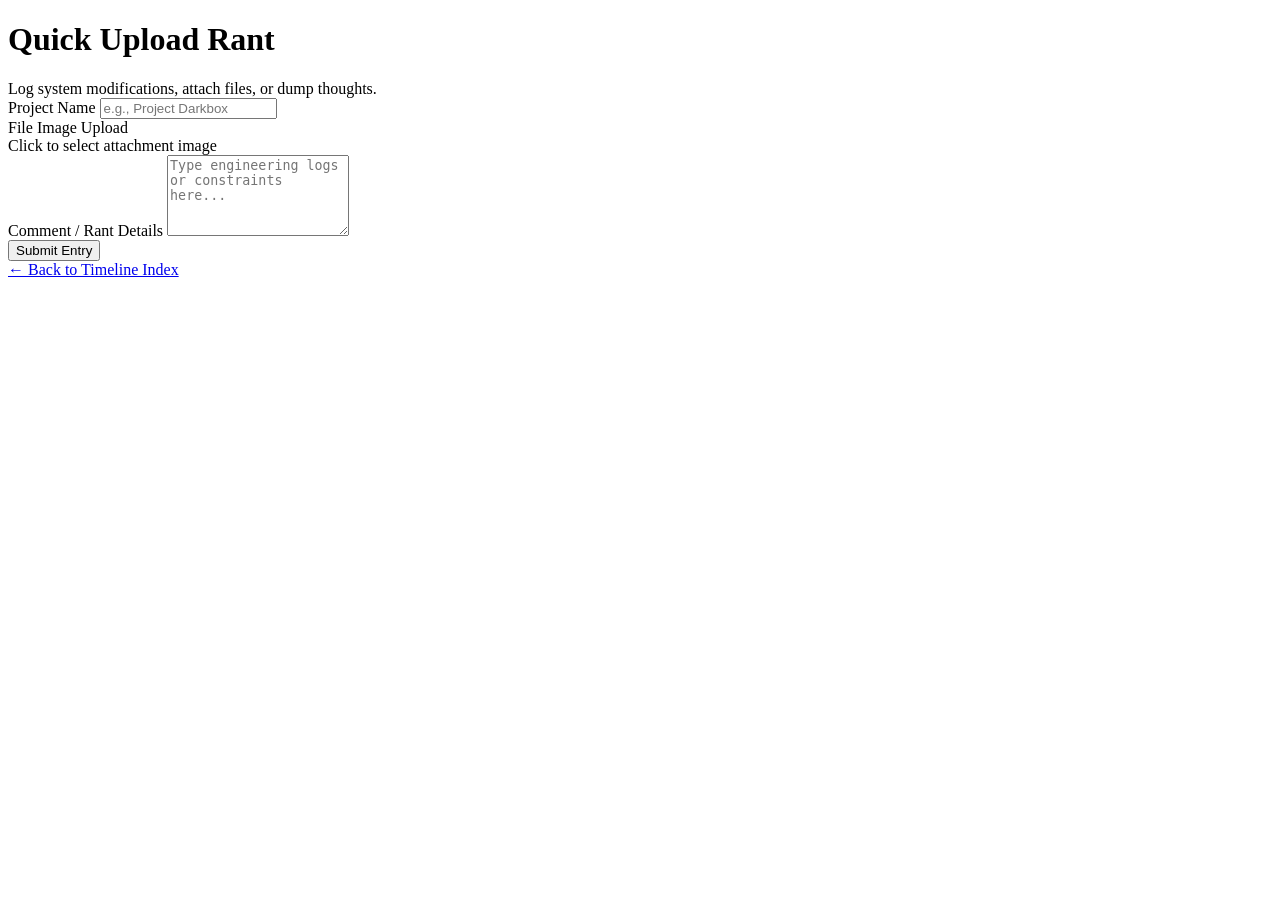
==== quickuploadrant.html @ 0851f069 "Add Quick Upload Rant HTML page" ====
<!DOCTYPE html>
<html lang="en">
<head>
    <meta charset="UTF-8">
    <meta name="viewport" content="width=device-width, initial-scale=1.0">
    <title>Quick Upload Rant - ERCAVA</title>
    <link href="https://fonts.googleapis.com/css2?family=Montserrat:wght@400;500;600;700&display=swap" rel="stylesheet">
    <link rel="stylesheet" href="styles.css">
</head>
<body>

    <header>
        <h1>Quick Upload Rant</h1>
        <div class="subtitle">Log system modifications, attach files, or dump thoughts.</div>
    </header>

    <main class="form-container">
        <form id="rantForm" onsubmit="handleFormSubmit(event)">
            <div class="form-group">
                <label for="projectName">Project Name</label>
                <input type="text" id="projectName" placeholder="e.g., Project Darkbox" required>
            </div>

            <div class="form-group">
                <label>File Image Upload</label>
                <div class="file-dropzone" onclick="document.getElementById('fileInput').click()">
                    <span id="dropzoneText">Click to select attachment image</span>
                    <input type="file" id="fileInput" style="display: none;" accept="image/*" onchange="updateFileLabel()">
                </div>
            </div>

            <div class="form-group">
                <label for="commentBox">Comment / Rant Details</label>
                <textarea id="commentBox" rows="5" placeholder="Type engineering logs or constraints here..." required></textarea>
            </div>

            <button type="submit" class="btn-submit">Submit Entry</button>
        </form>
    </main>

    <div class="nav-links">
        <a href="index.html">← Back to Timeline Index</a>
    </div>

    <script>
        const IMGBB_API_KEY = "YOUR_IMGBB_API_KEY_HERE";
        const GITHUB_PAT = "YOUR_GITHUB_PERSONAL_ACCESS_TOKEN_HERE";
        const REPO_OWNER = "ercava";
        const REPO_NAME = "your-repo-name-here";

        function updateFileLabel() {
            const input = document.getElementById('fileInput');
            const label = document.getElementById('dropzoneText');
            if (input.files.length > 0) {
                label.innerText = `Selected: ${input.files[0].name}`;
                label.style.color = '#38bdf8';
            }
        }

        async function handleFormSubmit(e) {
            e.preventDefault();
            const project = document.getElementById('projectName').value;
            const comment = document.getElementById('commentBox').value;
            const fileInput = document.getElementById('fileInput');
            const submitBtn = e.target.querySelector('.btn-submit');

            submitBtn.innerText = "Uploading Asset...";
            submitBtn.disabled = true;
            let uploadedImageUrl = "";

            if (fileInput.files.length > 0) {
                const formData = new FormData();
                formData.append("image", fileInput.files[0]);
                try {
                    const imgbbRes = await fetch(`https://api.imgbb.com/1/upload?key=${IMGBB_API_KEY}`, {
                        method: "POST",
                        body: formData
                    });
                    const imgbbData = await imgbbRes.json();
                    if (imgbbData.success) {
                        uploadedImageUrl = imgbbData.data.url;
                    } else {
                        throw new Error("ImgBB configuration rejected payload.");
                    }
                } catch (err) {
                    alert("Image host error: " + err.message);
                    submitBtn.innerText = "Submit Entry";
                    submitBtn.disabled = false;
                    return;
                }
            }

            submitBtn.innerText = "Dispatching Action...";
            try {
                const response = await fetch(`https://api.github.com/repos/${REPO_OWNER}/${REPO_NAME}/dispatches`, {
                    method: "POST",
                    headers: {
                        "Authorization": `token ${GITHUB_PAT}`,
                        "Accept": "application/vnd.github.v3+json",
                        "Content-Type": "application/json"
                    },
                    body: JSON.stringify({
                        event_type: "new-rant-submission",
                        client_payload: { project, comment, imageUrl: uploadedImageUrl }
                    })
                });

                if (response.ok) {
                    alert("Entry logged! Processing engine will update the timeline in ~30 seconds.");
                    document.getElementById('rantForm').reset();
                    document.getElementById('dropzoneText').innerText = "Click to select attachment image";
                    document.getElementById('dropzoneText').style.color = '#fff';
                } else {
                    alert("Failed to update repository entry stream.");
                }
            } catch (error) {
                alert("Network communication error: " + error.message);
            } finally {
                submitBtn.innerText = "Submit Entry";
                submitBtn.disabled = false;
            }
        }
    </script>
</body>
</html>
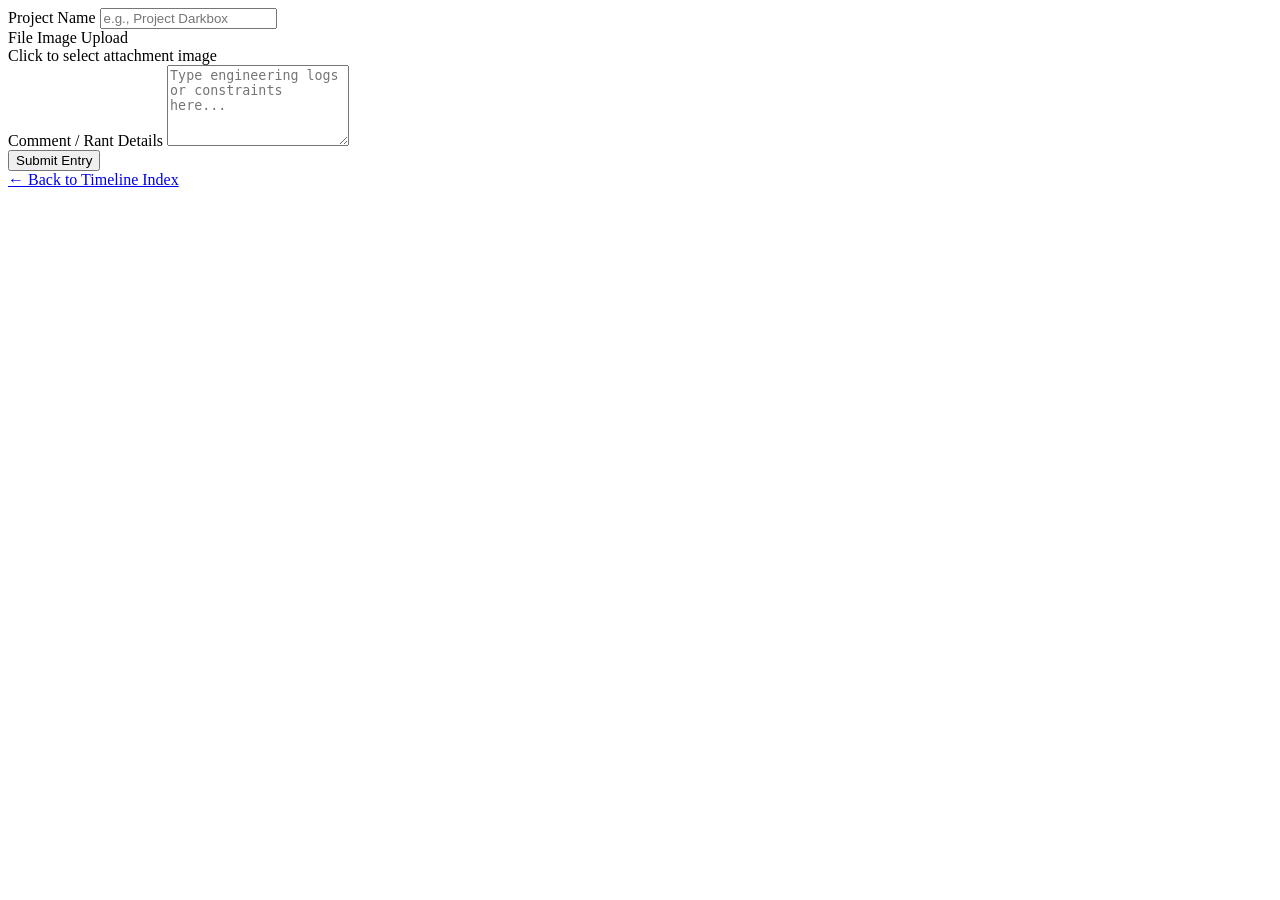
==== commit 50427ce2: "Update quickuploadrant.html" ====
--- a/quickuploadrant.html
+++ b/quickuploadrant.html
@@ -3,16 +3,13 @@
 <head>
     <meta charset="UTF-8">
     <meta name="viewport" content="width=device-width, initial-scale=1.0">
-    <title>Quick Upload Rant - ERCAVA</title>
+    <title>qup</title>
     <link href="https://fonts.googleapis.com/css2?family=Montserrat:wght@400;500;600;700&display=swap" rel="stylesheet">
     <link rel="stylesheet" href="styles.css">
 </head>
 <body>
 
-    <header>
-        <h1>Quick Upload Rant</h1>
-        <div class="subtitle">Log system modifications, attach files, or dump thoughts.</div>
-    </header>
+
 
     <main class="form-container">
         <form id="rantForm" onsubmit="handleFormSubmit(event)">
@@ -43,7 +40,7 @@
     </div>
 
     <script>
-        const IMGBB_API_KEY = "YOUR_IMGBB_API_KEY_HERE";
+        const IMGBB_API_KEY = "46762a5e6eda82914445ffc478d66ca5";
         const GITHUB_PAT = "YOUR_GITHUB_PERSONAL_ACCESS_TOKEN_HERE";
         const REPO_OWNER = "ercava";
         const REPO_NAME = "your-repo-name-here";
